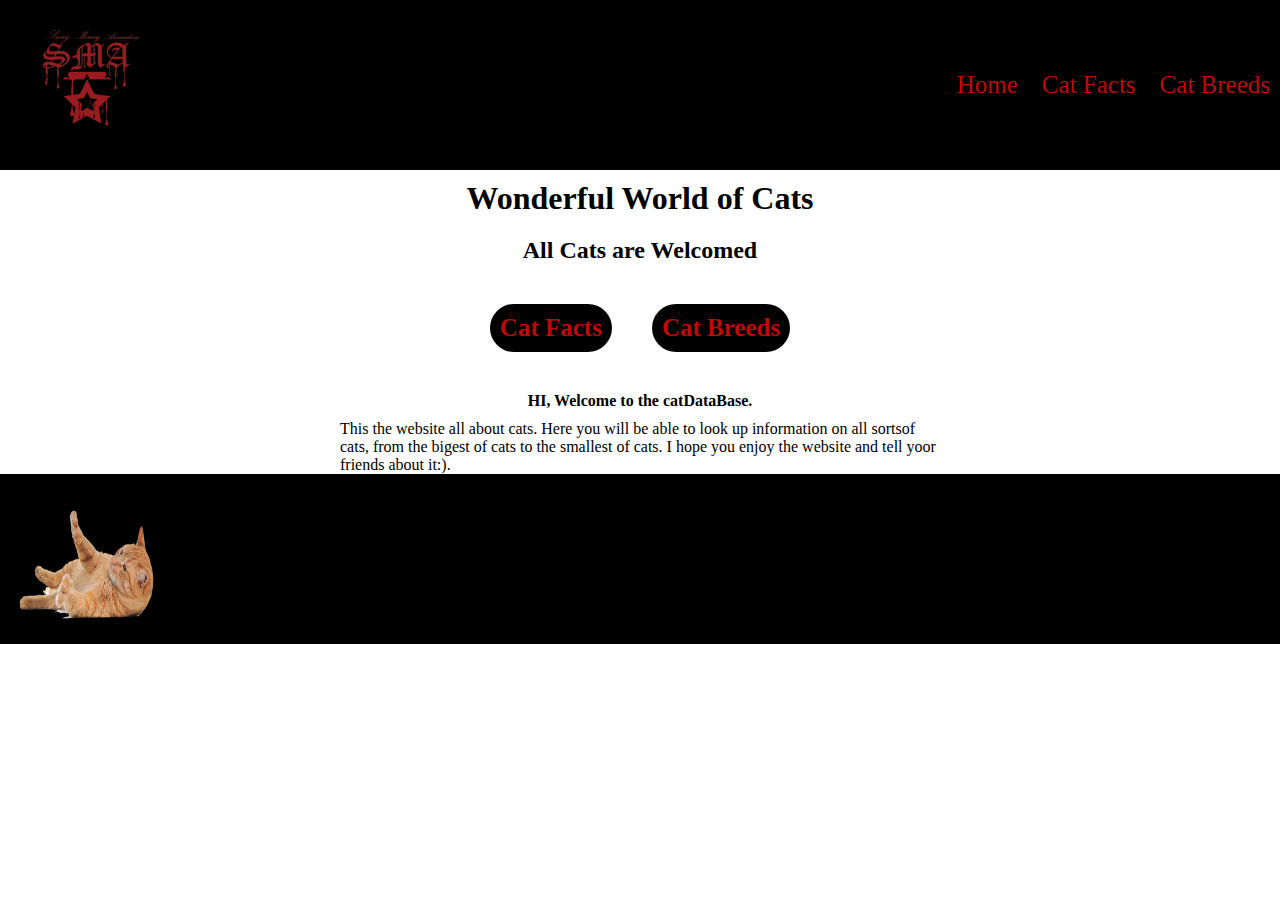
==== index.html @ 3e6dca98 "p0 commit" ====
<!--
    Author: Samir Kalouf
    Last Update: 05/02/2022
    Description: My website that is a cat database.
-->

<DOCTYPE html>
    <html lang="en">

    <head>
        <title>Cat Database</title>
        <meta name="description" content="Cat Database">
        <meta charset="utf-8">
        <meta name="viewport" content="width=device-width, initial-scale=1.0">
        <meta name="viewport" content="height=device-height, initial-scale=1.0">
        <link rel="stylesheet" type="text/css" href="assets/stylesheets/stylesheet.css">
        <script src="Assets/scripts/index.js" defer></script>
    </head>

    <body>
        <header>
            <img class="logoImg" src="assets/img/SMALogo.png">
            <nav>
                <a class="navItem" href="index.html">Home</a>
                <a class="navItem" href="catFacts.html">Cat Facts</a>
                <a class="navItem" href="catBreeds.html">Cat Breeds</a>
            </nav>
        </header>
        <div id="container">

            <h1>Wonderful World of Cats</h1>
            <h2>All Cats are Welcomed</h2>
            <div>
                <h3>
                    <a class="catTag" href="catFacts.html">Cat Facts</a>
                    <a class="catTag" href="catBreeds.html">Cat Breeds</a>
                </h3>
            </div>
            <h4>HI, Welcome to the catDataBase.</h4>
            <p>
                This the website all about cats.
                Here you will be able to look up information on all sortsof cats, from the bigest of cats to the
                smallest of cats.
                I hope you enjoy the website and tell yoor friends about it:).
            </p>

        </div>
        <footer>
            <img class="logoImg" src="assets/img/DomesticCat.png">
        </footer>
    </body>

    </html>
---- assets/stylesheets/stylesheet.css ----
/*
    Author: Samir Kalouf
    Last Update: 05/02/2022
    Description: My styleshhet for the catDatabse.
*/



* {
    box-sizing: border-box;
    margin: 0;
    padding: 0;
    text-decoration: none;
    list-style: none;
    font-family: ;
    scroll-behavior: smooth;
}

header {
    display: flex;
    flex-direction: row;
    justify-content: space-between;
    align-items: center;
    background-color: black;
}

footer {
    display: flex;
    flex-direction: row;
    justify-content: space-between;
    align-items: center;
    background-color: black;
}

.logoImg {
    height: 150px;
    width: 150px;
    border-radius: 30px;
    margin: 10px;
}

.navItem {
    color: hsl(0, 90%, 39%);
    background-color: black;
    padding: 10px;
    font-size: 25px;
}

h1,
h2,
h3,
h4 {
    display: flex;
    flex-direction: row;
    justify-content: space-between;
    align-items: center;
    margin: 10px;
    word-break: normal;
}

#container {
    width: 600px;
    margin: auto auto;
    display: flex;
    justify-content: center;
    align-items: center;
    flex-direction: column;
    user-select: none
}

.catTag {
    color: hsl(0, 90%, 39%);
    background-color: black;
    padding: 10px;
    font-size: 25px;
    margin: 20px;
    border-radius: 30px;
}

#catFactBtn {
    color: hsl(0, 90%, 39%);
    background-color: black;
    padding: 10px;
    font-size: 25px;
    margin: 20px;
    border-radius: 30px;
}
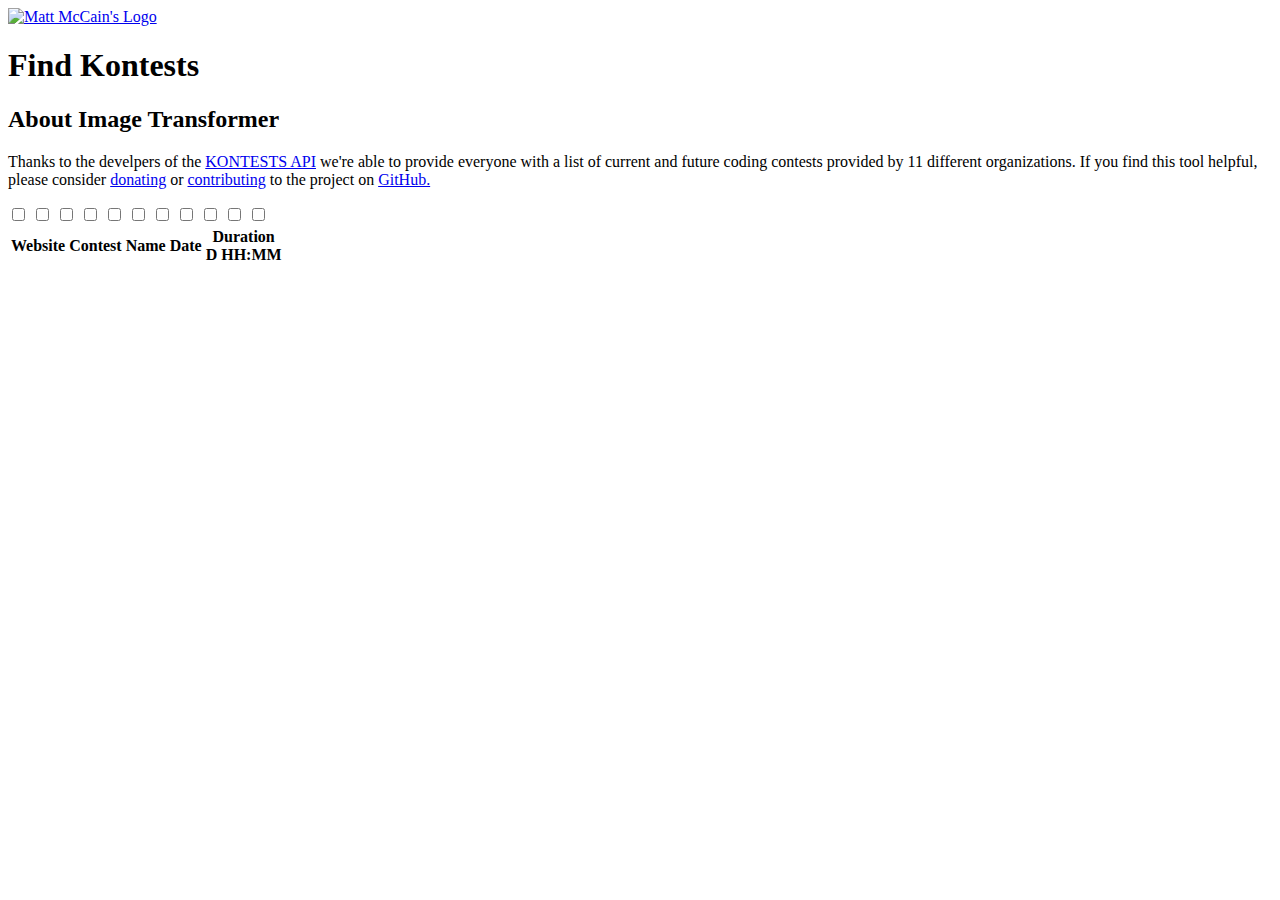
==== commit 30b6128b: "started adding user form" ====
--- a/index.html
+++ b/index.html
@@ -1,53 +1,58 @@
-<!--
-    Author: Samir Kalouf
-    Last Update: 05/02/2022
-    Description: My website that is a cat database.
--->
+<!-- 
+    author: Matt McCain
+    updated: 5/2/22
+    description: p0 HTML
+ -->
 
-<DOCTYPE html>
-    <html lang="en">
+<!DOCTYPE html>
+<html lang="en">
+<head>
+    <meta charset="UTF-8">
+    <meta http-equiv="X-UA-Compatible" content="IE=edge">
+    <meta name="viewport" content="width=device-width, initial-scale=1.0">
+    <title>Matt McCain</title>
+    <meta name="description" content="Find Kontests">
+    <link rel="stylesheet" href="css/style.css">
+    <script src="scripts/index.js"></script>
+</head>
+<body>
+    <header>
+        <picture source="img/Matt_Logo.png"><a href="index.html"><img id="logo" src="img/Matt_Logo.png" alt="Matt McCain's Logo"></a></picture>
+        <h1>Find Kontests</h1>
+    </header>
+    <h2>About Image Transformer</h1>
+    <p id="description">Thanks to the develpers of the <a href="https://kontests.net/about" target="_blank">KONTESTS API</a>
+    we're able to provide everyone with a list of current and future coding contests provided
+    by 11 different organizations. If you find this tool helpful, please consider
+    <a href="https://www.paypal.com/paypalme/KONTESTS">donating</a>
+    or <a href="https://github.com/AliOsm/kontests">contributing</a>
+    to the project on <a href="http://github.com">GitHub.</a></p>
+    <form action="callGetKontests()">
+        <input type="checkbox">
+        <input type="checkbox">
+        <input type="checkbox">
+        <input type="checkbox">
+        <input type="checkbox">
+        <input type="checkbox">
+        <input type="checkbox">
+        <input type="checkbox">
+        <input type="checkbox">
+        <input type="checkbox">
+        <input type="checkbox">
+    </form>
+    <div id="results">
+        <table id="resultsTable">
+            <thead>
+                <th>Website</th>
+                <th>Contest Name</th>
+                <th>Date</th>
+                <th>Duration <br>D HH:MM </th>
+            </thead>
+            <tbody>
 
-    <head>
-        <title>Cat Database</title>
-        <meta name="description" content="Cat Database">
-        <meta charset="utf-8">
-        <meta name="viewport" content="width=device-width, initial-scale=1.0">
-        <meta name="viewport" content="height=device-height, initial-scale=1.0">
-        <link rel="stylesheet" type="text/css" href="assets/stylesheets/stylesheet.css">
-        <script src="Assets/scripts/index.js" defer></script>
-    </head>
-
-    <body>
-        <header>
-            <img class="logoImg" src="assets/img/SMALogo.png">
-            <nav>
-                <a class="navItem" href="index.html">Home</a>
-                <a class="navItem" href="catFacts.html">Cat Facts</a>
-                <a class="navItem" href="catBreeds.html">Cat Breeds</a>
-            </nav>
-        </header>
-        <div id="container">
-
-            <h1>Wonderful World of Cats</h1>
-            <h2>All Cats are Welcomed</h2>
-            <div>
-                <h3>
-                    <a class="catTag" href="catFacts.html">Cat Facts</a>
-                    <a class="catTag" href="catBreeds.html">Cat Breeds</a>
-                </h3>
-            </div>
-            <h4>HI, Welcome to the catDataBase.</h4>
-            <p>
-                This the website all about cats.
-                Here you will be able to look up information on all sortsof cats, from the bigest of cats to the
-                smallest of cats.
-                I hope you enjoy the website and tell yoor friends about it:).
-            </p>
-
-        </div>
-        <footer>
-            <img class="logoImg" src="assets/img/DomesticCat.png">
-        </footer>
-    </body>
-
-    </html>+            </tbody>
+        </table>
+    </div>
+    <footer></footer>
+</body>
+</html>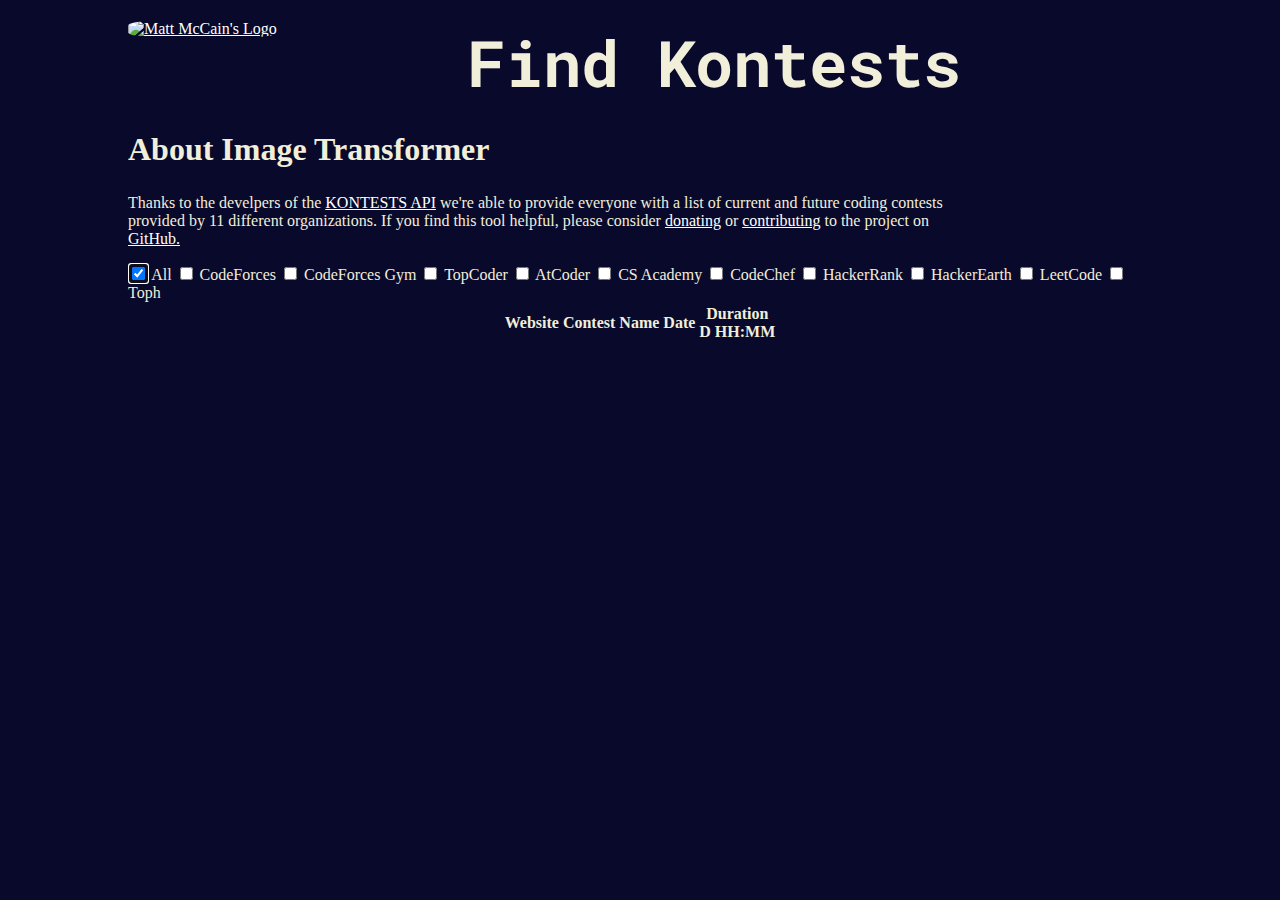
==== commit fbddcb4e: "added form with checkboxes" ====
--- a/index.html
+++ b/index.html
@@ -28,17 +28,28 @@
     or <a href="https://github.com/AliOsm/kontests">contributing</a>
     to the project on <a href="http://github.com">GitHub.</a></p>
     <form action="callGetKontests()">
-        <input type="checkbox">
-        <input type="checkbox">
-        <input type="checkbox">
-        <input type="checkbox">
-        <input type="checkbox">
-        <input type="checkbox">
-        <input type="checkbox">
-        <input type="checkbox">
-        <input type="checkbox">
-        <input type="checkbox">
-        <input type="checkbox">
+        <input type="checkbox" id="check1" name="check1" value="all" autofocus checked>
+        <label for="check1">All</label>
+        <input type="checkbox" id="check2" name="check2" value="CodeForces">
+        <label for="check2">CodeForces</label>
+        <input type="checkbox" id="check3" name="check3" value="CodeForces_Gym">
+        <label for="check3">CodeForces Gym</label>
+        <input type="checkbox" id="check4" name="check4" value="TopCoder">
+        <label for="check4">TopCoder</label>
+        <input type="checkbox" id="check5" name="check5" value="AtCoder">
+        <label for="check5">AtCoder</label>
+        <input type="checkbox" id="check6" name="check6" value="CS_Academy">
+        <label for="check6">CS Academy</label>
+        <input type="checkbox" id="check7" name="check7" value="CodeChef">
+        <label for="check7">CodeChef</label>
+        <input type="checkbox" id="check8" name="check8" value="HackerRank">
+        <label for="check8">HackerRank</label>
+        <input type="checkbox" id="check9" name="check9" value="HackerEarth">
+        <label for="check9">HackerEarth</label>
+        <input type="checkbox" id="check10" name="check10" value="LeetCode">
+        <label for="check10">LeetCode</label>
+        <input type="checkbox" id="check11" name="check11" value="Toph">
+        <label for="check11">Toph</label>
     </form>
     <div id="results">
         <table id="resultsTable">
--- a/css/style.css
+++ b/css/style.css
@@ -0,0 +1,67 @@
+/*
+    author: Matt McCain
+    updated: 5/2/22
+    description: p0 CSS
+*/
+
+@import url('https://fonts.googleapis.com/css2?family=Roboto+Mono&display=swap');
+
+:root {
+    --mainDarkColor: hsl(238, 68%, 10%);
+    --mainLightColor: hsl(52, 46%, 90%);
+}
+
+body {
+    background-color: var(--mainDarkColor);
+    color: var(--mainLightColor);
+    width: 80%;
+    margin: auto;
+}
+
+a, a:link, a:visited {
+    color: white;
+}
+
+a:hover {
+    color: red;
+}
+
+a:active {
+    color:yellowgreen;
+}
+
+header {
+    display: flex;
+    flex-direction: row;
+    margin-top: 20px;
+}
+
+h1 {
+    font-size: 4em;
+    font-family:'Roboto Mono', Courier, monospace;
+    display: flex;
+    justify-content: center;
+    margin: auto;
+}
+
+h2 {
+    font-size: 2em;
+}
+
+table {
+    text-align: center;
+}
+
+#logo {
+    height: 10em;
+    border-radius: 30%;
+}
+
+p {
+    margin-right: 20%;
+}
+
+#results {
+    display: flex;
+    justify-content: center;
+}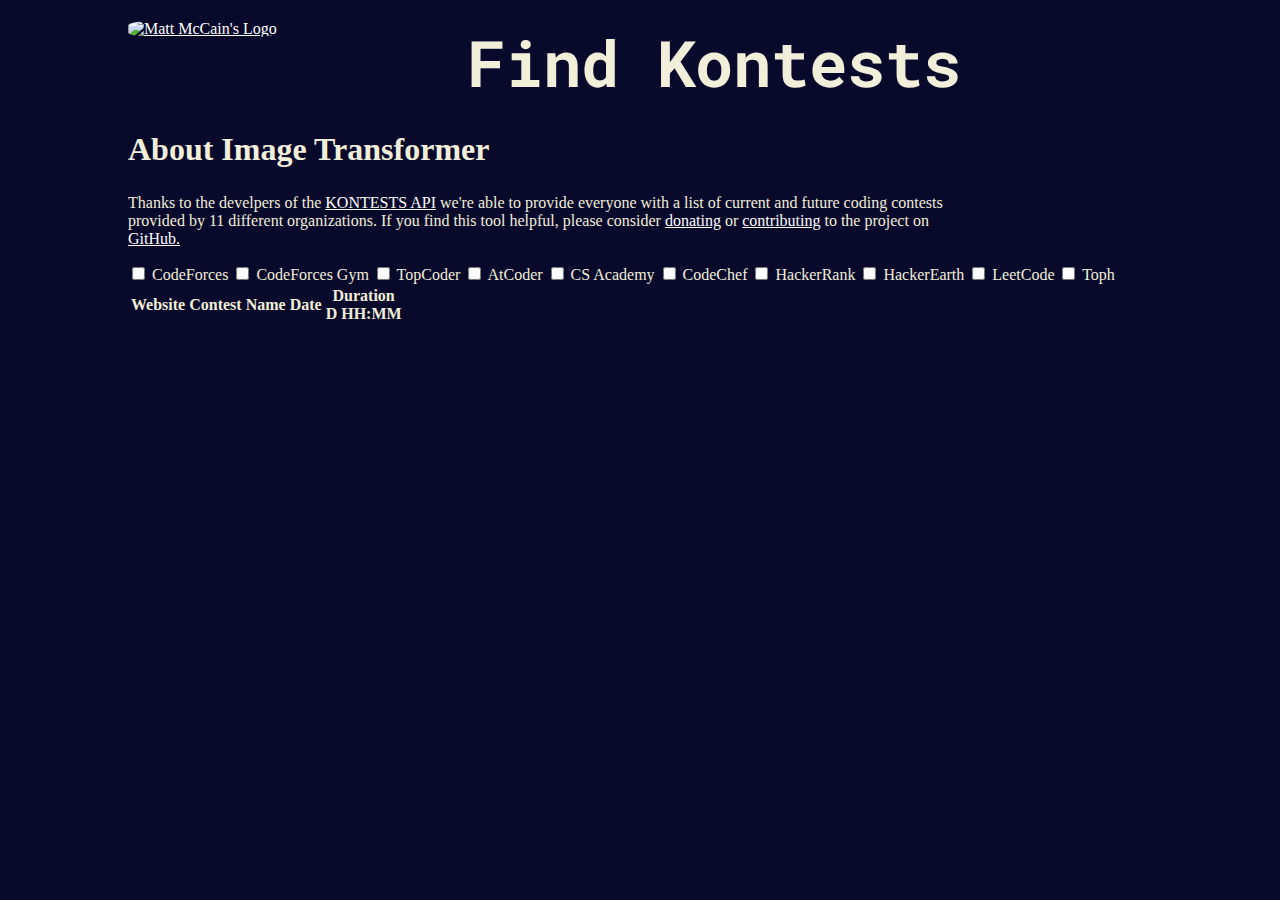
==== commit 5cb0c6d6: "made contents of the contests table dynamic" ====
--- a/index.html
+++ b/index.html
@@ -13,7 +13,7 @@
     <title>Matt McCain</title>
     <meta name="description" content="Find Kontests">
     <link rel="stylesheet" href="css/style.css">
-    <script src="scripts/index.js"></script>
+    <script src="scripts/index.js" defer></script>
 </head>
 <body>
     <header>
@@ -27,43 +27,39 @@
     <a href="https://www.paypal.com/paypalme/KONTESTS">donating</a>
     or <a href="https://github.com/AliOsm/kontests">contributing</a>
     to the project on <a href="http://github.com">GitHub.</a></p>
-    <form action="callGetKontests()">
-        <input type="checkbox" id="check1" name="check1" value="all" autofocus checked>
-        <label for="check1">All</label>
-        <input type="checkbox" id="check2" name="check2" value="CodeForces">
-        <label for="check2">CodeForces</label>
-        <input type="checkbox" id="check3" name="check3" value="CodeForces_Gym">
-        <label for="check3">CodeForces Gym</label>
-        <input type="checkbox" id="check4" name="check4" value="TopCoder">
-        <label for="check4">TopCoder</label>
-        <input type="checkbox" id="check5" name="check5" value="AtCoder">
-        <label for="check5">AtCoder</label>
-        <input type="checkbox" id="check6" name="check6" value="CS_Academy">
-        <label for="check6">CS Academy</label>
-        <input type="checkbox" id="check7" name="check7" value="CodeChef">
-        <label for="check7">CodeChef</label>
-        <input type="checkbox" id="check8" name="check8" value="HackerRank">
-        <label for="check8">HackerRank</label>
-        <input type="checkbox" id="check9" name="check9" value="HackerEarth">
-        <label for="check9">HackerEarth</label>
-        <input type="checkbox" id="check10" name="check10" value="LeetCode">
-        <label for="check10">LeetCode</label>
-        <input type="checkbox" id="check11" name="check11" value="Toph">
-        <label for="check11">Toph</label>
+    <form id="form">
+        <input type="checkbox" id="check1" class="checkBoxes" name="check1" value="CodeForces">
+        <label for="check1">CodeForces</label>
+        <input type="checkbox" id="check2" class="checkBoxes" name="check2" value="CodeForces_Gym">
+        <label for="check2">CodeForces Gym</label>
+        <input type="checkbox" id="check3" class="checkBoxes" name="check3" value="TopCoder">
+        <label for="check3">TopCoder</label>
+        <input type="checkbox" id="check4" class="checkBoxes" name="check4" value="AtCoder">
+        <label for="check4">AtCoder</label>
+        <input type="checkbox" id="check5" class="checkBoxes" name="check5" value="CS_Academy">
+        <label for="check5">CS Academy</label>
+        <input type="checkbox" id="check6" class="checkBoxes" name="check6" value="CodeChef">
+        <label for="check6">CodeChef</label>
+        <input type="checkbox" id="check7" class="checkBoxes" name="check7" value="HackerRank">
+        <label for="check7">HackerRank</label>
+        <input type="checkbox" id="check8" class="checkBoxes" name="check8" value="HackerEarth">
+        <label for="check8">HackerEarth</label>
+        <input type="checkbox" id="check9" class="checkBoxes" name="check9" value="LeetCode">
+        <label for="check9">LeetCode</label>
+        <input type="checkbox" id="check10" class="checkBoxes" name="check10" value="Toph">
+        <label for="check10">Toph</label>
     </form>
-    <div id="results">
-        <table id="resultsTable">
-            <thead>
-                <th>Website</th>
-                <th>Contest Name</th>
-                <th>Date</th>
-                <th>Duration <br>D HH:MM </th>
-            </thead>
-            <tbody>
+    <table id="resultsTable">
+        <thead>
+            <th>Website</th>
+            <th>Contest Name</th>
+            <th>Date</th>
+            <th>Duration <br>D HH:MM </th>
+        </thead>
+        <tbody id="resultsBody">
 
-            </tbody>
-        </table>
-    </div>
+        </tbody>
+    </table>
     <footer></footer>
 </body>
 </html>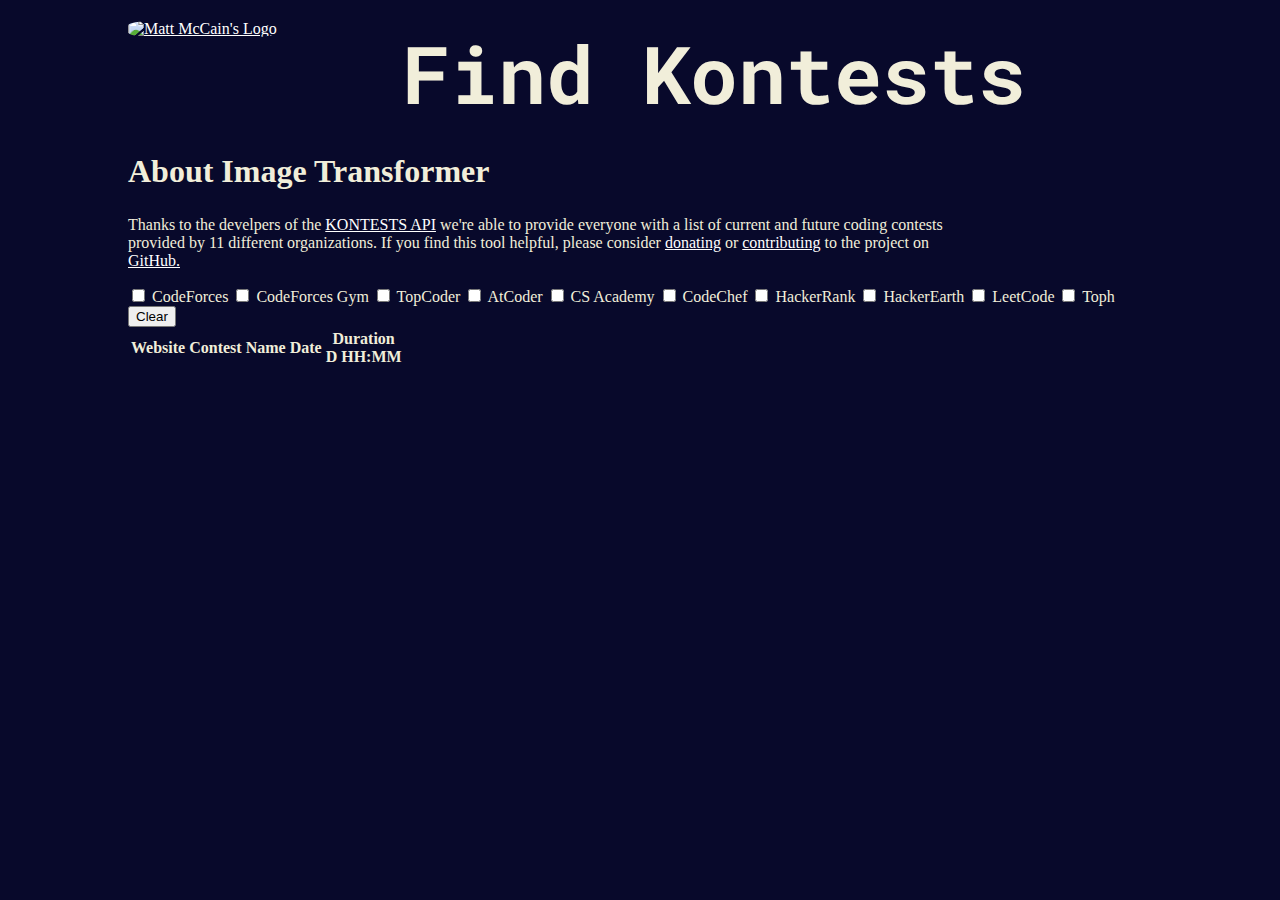
==== commit 9275b58d: "added responsive mediaquery" ====
--- a/index.html
+++ b/index.html
@@ -49,6 +49,8 @@
         <input type="checkbox" id="check10" class="checkBoxes" name="check10" value="Toph">
         <label for="check10">Toph</label>
     </form>
+    <button id="clear" form="form">Clear</button>
+
     <table id="resultsTable">
         <thead>
             <th>Website</th>
--- a/css/style.css
+++ b/css/style.css
@@ -37,7 +37,7 @@
 }
 
 h1 {
-    font-size: 4em;
+    font-size: 8vw;
     font-family:'Roboto Mono', Courier, monospace;
     display: flex;
     justify-content: center;
@@ -53,7 +53,7 @@
 }
 
 #logo {
-    height: 10em;
+    height: 15vw;
     border-radius: 30%;
 }
 
@@ -64,4 +64,14 @@
 #results {
     display: flex;
     justify-content: center;
+}
+
+@media (min-width: 1280px) {
+    #logo {
+        height: 10em;
+    }
+
+    h1 {
+        font-size: 5em;
+    }
 }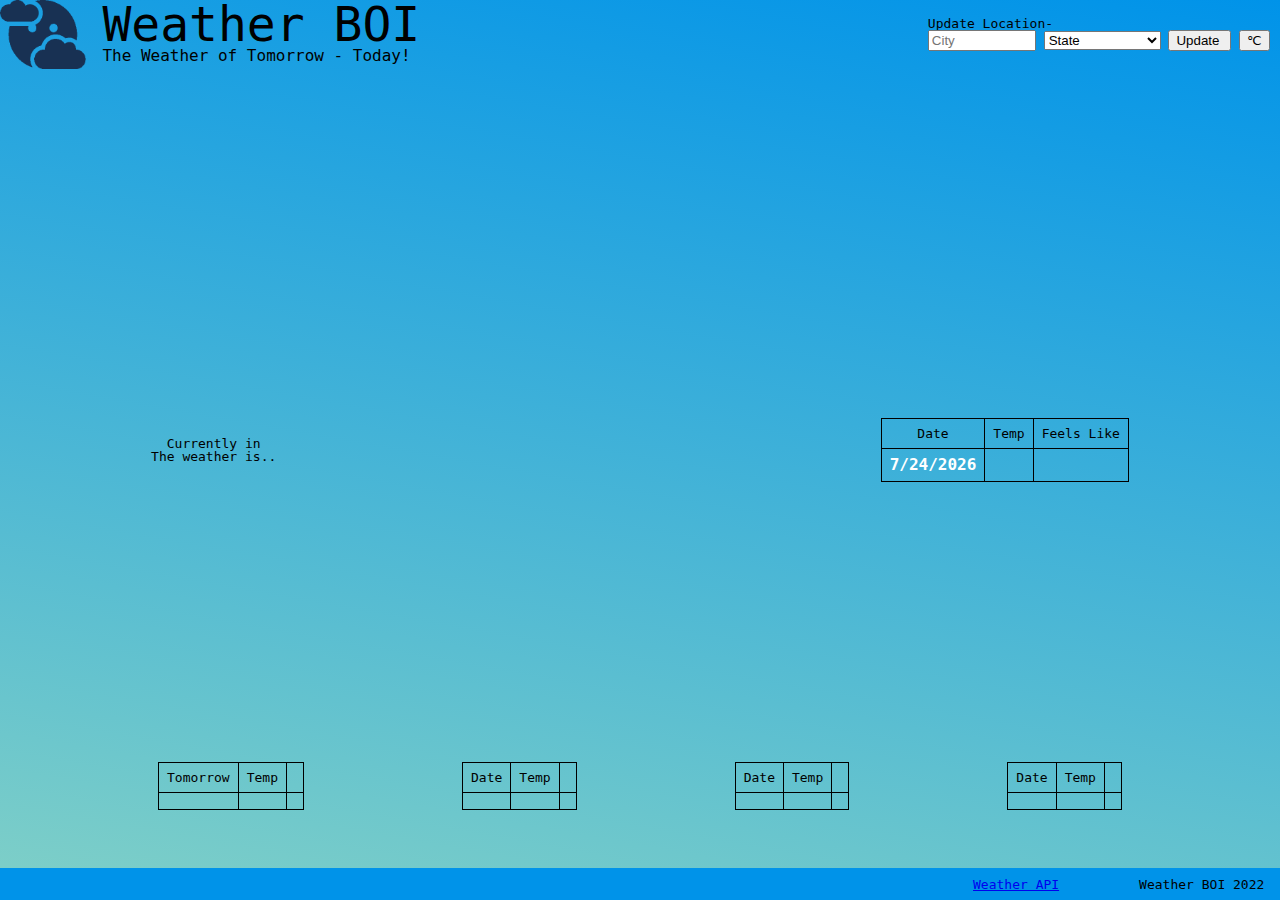
==== commit b07b8c1a: "can convert back to fah from cel" ====
--- a/index.html
+++ b/index.html
@@ -1,67 +1,255 @@
-<!-- 
-    author: Matt McCain
-    updated: 5/2/22
-    description: p0 HTML
- -->
+<!--
+    Author: Trenton Teasdale
+    Created: 4/27/22
+    Last Modified: 5/2/22
+    This an a weather API able to show todays weather
+-->
 
 <!DOCTYPE html>
 <html lang="en">
 <head>
     <meta charset="UTF-8">
     <meta http-equiv="X-UA-Compatible" content="IE=edge">
+    <meta name="description" content="Weather BOI - a dynamic weather API Project">
     <meta name="viewport" content="width=device-width, initial-scale=1.0">
-    <title>Matt McCain</title>
-    <meta name="description" content="Find Kontests">
-    <link rel="stylesheet" href="css/style.css">
-    <script src="scripts/index.js" defer></script>
+    <link rel="icon" href="./assets/images/icon.png">
+    <link rel="stylesheet" href="./assets/style.css">
+    <script src="./assets/scripts/script.js" defer></script>
+    <title>Weather BOI</title>
 </head>
 <body>
-    <header>
-        <picture source="img/Matt_Logo.png"><a href="index.html"><img id="logo" src="img/Matt_Logo.png" alt="Matt McCain's Logo"></a></picture>
-        <h1>Find Kontests</h1>
+    <!--Being Header with title -->
+    <header>     
+        <div class="left">
+            <img src="./assets/images/BOI.png">
+            <div>
+                <h1>Weather BOI</h1>
+                <h2>The Weather of Tomorrow - Today!</h2> 
+            </div>
+        </div>
+        <!-- Start of location inputs to update location -->
+        <div class="location">
+            <h3>Update Location-</h3>
+            <input type="text" name="location" id="city" placeholder="City">
+            <select name="state" id="state">
+                <option value="State" disabled selected>State</option>
+                <option value="Alabama">Alabama</option>
+                <option value="Alaska">Alaska</option>
+                <option value="Arizona">Arizona</option>
+                <option value="Arkansas">Arkansas</option>
+                <option value="California">California</option>
+                <option value="Colorado">Colorado</option>
+                <option value="Connecticut">Connecticut</option>
+                <option value="Delaware">Delaware</option>
+                <option value="Florida">Florida</option>
+                <option value="Georgia">Georgia</option>
+                <option value="Hawaii">Hawaii</option>
+                <option value="Idaho">Idaho</option>
+                <option value="Illinois">Illinois</option>
+                <option value="Indiana">Indiana</option>
+                <option value="Iowa">Iowa</option>
+                <option value="Kansas">Kansas</option>
+                <option value="Kentucky">Kentucky</option>
+                <option value="Louisiana">Louisiana</option>
+                <option value="Maine">Maine</option>
+                <option value="Maryland">Maryland</option>
+                <option value="Massachusetts">Massachusetts</option>
+                <option value="Michigan">Michigan</option>
+                <option value="Minnesota">Minnesota</option>
+                <option value="Mississippi">Mississippi</option>
+                <option value="Missouri">Missouri</option>
+                <option value="Montana">Montana</option>
+                <option value="Nebraska">Nebraska</option>
+                <option value="New Hampshire">New Hampshire</option>
+                <option value="New Jersey">New Jersey</option>
+                <option value="New Mexico">New Mexico</option>
+                <option value="New York">New York</option>
+                <option value="North Carolina">North Carolina</option>
+                <option value="North Dakota">North Dakota</option>
+                <option value="Ohio">Ohio</option>
+                <option value="Oklahoma">Oklahoma</option>
+                <option value="Oregon">Oregon</option>
+                <option value="Pennsylvania">Pennsylvania</option>
+                <option value="Rhode Island">Rhode Island</option>
+                <option value="South Carolina">South Carolina</option>
+                <option value="South Dakota">South Dakota</option>
+                <option value="Tennessee">Tennessee</option>
+                <option value="Texas">Texas</option>
+                <option value="Utah">Utah</option>
+                <option value="Vermont">Vermont</option>
+                <option value="Virginia">Virginia</option>
+                <option value="Washington">Washington</option>
+                <option value="West Virginia">West Virginia</option>
+                <option value="Wisconsin">Alaska</option>
+                <option value="Wyoming">Wyoming</option>
+            </select>
+            <button id="locationButton">Update&nbsp;</button>
+            <button id="cel">&#x2103;</button>
+        </div>
     </header>
-    <h2>About Image Transformer</h1>
-    <p id="description">Thanks to the develpers of the <a href="https://kontests.net/about" target="_blank">KONTESTS API</a>
-    we're able to provide everyone with a list of current and future coding contests provided
-    by 11 different organizations. If you find this tool helpful, please consider
-    <a href="https://www.paypal.com/paypalme/KONTESTS">donating</a>
-    or <a href="https://github.com/AliOsm/kontests">contributing</a>
-    to the project on <a href="http://github.com">GitHub.</a></p>
-    <form id="form">
-        <input type="checkbox" id="check1" class="checkBoxes" name="check1" value="CodeForces">
-        <label for="check1">CodeForces</label>
-        <input type="checkbox" id="check2" class="checkBoxes" name="check2" value="CodeForces_Gym">
-        <label for="check2">CodeForces Gym</label>
-        <input type="checkbox" id="check3" class="checkBoxes" name="check3" value="TopCoder">
-        <label for="check3">TopCoder</label>
-        <input type="checkbox" id="check4" class="checkBoxes" name="check4" value="AtCoder">
-        <label for="check4">AtCoder</label>
-        <input type="checkbox" id="check5" class="checkBoxes" name="check5" value="CS_Academy">
-        <label for="check5">CS Academy</label>
-        <input type="checkbox" id="check6" class="checkBoxes" name="check6" value="CodeChef">
-        <label for="check6">CodeChef</label>
-        <input type="checkbox" id="check7" class="checkBoxes" name="check7" value="HackerRank">
-        <label for="check7">HackerRank</label>
-        <input type="checkbox" id="check8" class="checkBoxes" name="check8" value="HackerEarth">
-        <label for="check8">HackerEarth</label>
-        <input type="checkbox" id="check9" class="checkBoxes" name="check9" value="LeetCode">
-        <label for="check9">LeetCode</label>
-        <input type="checkbox" id="check10" class="checkBoxes" name="check10" value="Toph">
-        <label for="check10">Toph</label>
-    </form>
-    <button id="clear" form="form">Clear</button>
+    <!--Start of main conatiner-->
+    <div class="container">
+        <div class="daily">
+            <div>
+                <h3>Currently in </h3>
+                <h3 class="currentInfo" id="currentCity">
+                    <!--Enter City-->
+                </h3>
+                        
+                    <h3>The weather is..</h3>
+                <div class="currentInfo" id="current">
+                    
+                
+                </div>
+            </div>
+            <div  id="weather">
+            </div>
+            <div class="dayInfo">
+                <table>
+                    <thead>
+                        <th>
+                            Date
+                        </th>
+                        <th>
+                            Temp
+                        </th>
+                        <th>
+                            Feels Like
+                        </th>
+                    </thead>
+                    <tbody>
+                        <tr>
+                            <td class="currentInfo" id="date">
+                                <!--Date will insert here-->
+                            </td>
+                            <td class="currentInfo" id="temp">
+                                <!-- Temp will insert here -->
+                            </td>
+                            <td class="currentInfo" id="feel">
+                                <!-- Feels like temp will insert here -->
+                            </td>
+                        </tr>
+                    </tbody>
+                </table>
+            </div>
+        </div>
+        <div class="forecast">
+            <div class="day" id="day1">
+                <table>
+                    <thead>
+                        <th>
+                            Tomorrow
+                        </th>
+                        <th>
+                            Temp
+                        </th>
+                        <th id="weather1">
+                            <!-- Weather status will insert here -->
+                        </th>
+                    </thead>
+                    <tbody>
+                        <tr>
+                            <td class="currentInfo" id="date1">
+                                <!--Date will insert here-->
+                            </td>
+                            <td class="currentInfo" id="temp1">
+                                <!-- Temp will insert here -->
+                            </td>
+                            <td class="currentInfo" id="icon1">
+                                <!-- Feels like temp will insert here -->
+                            </td>
+                        </tr>
+                    </tbody>
+                </table>
+            </div>
+            <div class="day" id="day2">
+                <table>
+                    <thead>
+                        <th>
+                            Date
+                        </th>
+                        <th>
+                            Temp
+                        </th>
+                        <th id="weather2">
+                            <!-- Weather status will insert here -->
+                        </th>
+                    </thead>
+                    <tbody>
+                        <tr>
+                            <td class="currentInfo" id="date2">
+                                <!--Date will insert here-->
+                            </td>
+                            <td class="currentInfo" id="temp2">
+                                <!-- Temp will insert here -->
+                            </td>
+                            <td class="currentInfo" id="icon2">
+                                <!-- Feels like temp will insert here -->
+                            </td>
+                        </tr>
+                    </tbody>
+                </table>
+            </div>
+            <div class="day" id="day3">
+                <table>
+                    <thead>
+                        <th>
+                            Date
+                        </th>
+                        <th>
+                            Temp
+                        </th>
+                        <th id="weather3">
+                            <!-- Weather status will insert here -->
+                        </th>
+                    </thead>
+                    <tbody>
+                        <tr>
+                            <td class="currentInfo" id="date3">
+                                <!--Date will insert here-->
+                            </td>
+                            <td class="currentInfo" id="temp3">
+                                <!-- Temp will insert here -->
+                            </td>
+                            <td class="currentInfo" id="icon3">
+                                <!-- Feels like temp will insert here -->
+                            </td>
+                        </tr>
+                    </tbody>
+                </table>
+            </div>
+            <div class="day" id="day4">
+                <table>
+                    <thead>
+                        <th>
+                            Date
+                        </th>
+                        <th>
+                            Temp
+                        </th>
+                        <th id="weather4">
+                            <!-- Weather status will insert here -->
+                        </th>
+                    </thead>
+                    <tbody>
+                        <tr>
+                            <td class="currentInfo" id="date4">
+                                <!--Date will insert here-->
+                            </td>
+                            <td class="currentInfo" id="temp4">
+                                <!-- Temp will insert here -->
+                            </td>
+                            <td class="currentInfo" id="icon4">
+                                <!-- Feels like temp will insert here -->
+                            </td>
+                        </tr>
+                    </tbody>
+                </table>
+            </div>
 
-    <table id="resultsTable">
-        <thead>
-            <th>Website</th>
-            <th>Contest Name</th>
-            <th>Date</th>
-            <th>Duration <br>D HH:MM </th>
-        </thead>
-        <tbody id="resultsBody">
-
-        </tbody>
-    </table>
-    <footer></footer>
+        </div>
+    </div>
+    <!--Begin of footer-->
+    <footer><a href="https://openweathermap.org/api">Weather API</a> Weather BOI 2022&nbsp;&nbsp;</footer>
 </body>
 </html>--- a/assets/style.css
+++ b/assets/style.css
@@ -0,0 +1,139 @@
+/* http://meyerweb.com/eric/tools/css/reset/ 
+   v2.0 | 20110126
+   License: none (public domain)
+*/
+
+html, body, div, span, applet, object, iframe,
+h1, h2, h3, h4, h5, h6, p, blockquote, pre,
+a, abbr, acronym, address, big, cite, code,
+del, dfn, em, img, ins, kbd, q, s, samp,
+small, strike, strong, sub, sup, tt, var,
+b, u, i, center,
+dl, dt, dd, ol, ul, li,
+fieldset, form, label, legend,
+table, caption, tbody, tfoot, thead, tr, th, td,
+article, aside, canvas, details, embed, 
+figure, figcaption, footer, header, hgroup, 
+menu, nav, output, ruby, section, summary,
+time, mark, audio, video {
+	margin: 0;
+	padding: 0;
+	border: 0;
+	font-size: 100%;
+	font: inherit;
+	vertical-align: baseline;
+}
+/* HTML5 display-role reset for older browsers */
+article, aside, details, figcaption, figure, 
+footer, header, hgroup, menu, nav, section {
+	display: block;
+}
+body {
+	line-height: 1;
+    background-color: #0093E9;
+    background-image: linear-gradient(190deg, #0093E9 0%, #80D0C7 100%);
+    height:100vh;
+    font-family: monospace;
+    overflow: hidden;
+}
+ol, ul {
+	list-style: none;
+}
+blockquote, q {
+	quotes: none;
+}
+blockquote:before, blockquote:after,
+q:before, q:after {
+	content: '';
+	content: none;
+}
+table {
+	border-collapse: collapse;
+	border-spacing: 10%;
+}
+header {
+    display: flex;
+    align-items: center;
+    position: absolute;
+    width: 100%;
+    justify-content: space-between;
+}
+header img {
+    width: 15%;
+    height: 15%;
+    padding-right:1rem;
+}
+.left {
+    display: flex;
+}
+h1 {
+    font-size: 3rem;
+}
+h2 {
+    font-size: 1rem;
+}
+.location {
+    transform: translateX(-10px);
+}
+.container{
+    display: flex;
+    align-items: center;
+    text-align: center;
+    justify-content: center;
+    min-height: 100vh;
+    flex-direction: column;
+}
+.daily{
+    display: flex;
+    align-items: center;
+    justify-content: space-around;
+    width: 100%;
+}
+.forecast {
+    display: flex;
+    justify-content: space-evenly;
+    position: absolute;
+    bottom: 10%;
+    width: 100%;
+}
+.currentInfo {
+    color: white;
+    font-weight: 900;
+    font-size: 1.5rem;
+    vertical-align: middle;
+}
+th, td {
+    padding: .5rem;
+    border: 1px solid black;
+}
+#date, #temp, #feel {
+    font-size: 1rem;
+}
+input{
+    width: 100px;
+}
+footer{
+    position: absolute;
+    bottom: 0;
+    width: 100%;
+    background-color: #0093E9;
+    height: 2rem;
+    display: flex;
+    justify-content: flex-end;
+    align-items: center;
+}
+footer a {
+    padding-right: 5rem;
+}
+
+@media only screen and (max-width: 600px) {
+    header img {
+        width: 20%;
+    }
+    h1 {
+        font-size: 2rem;
+    }
+    .daily {
+      flex-direction: column;
+    }
+  }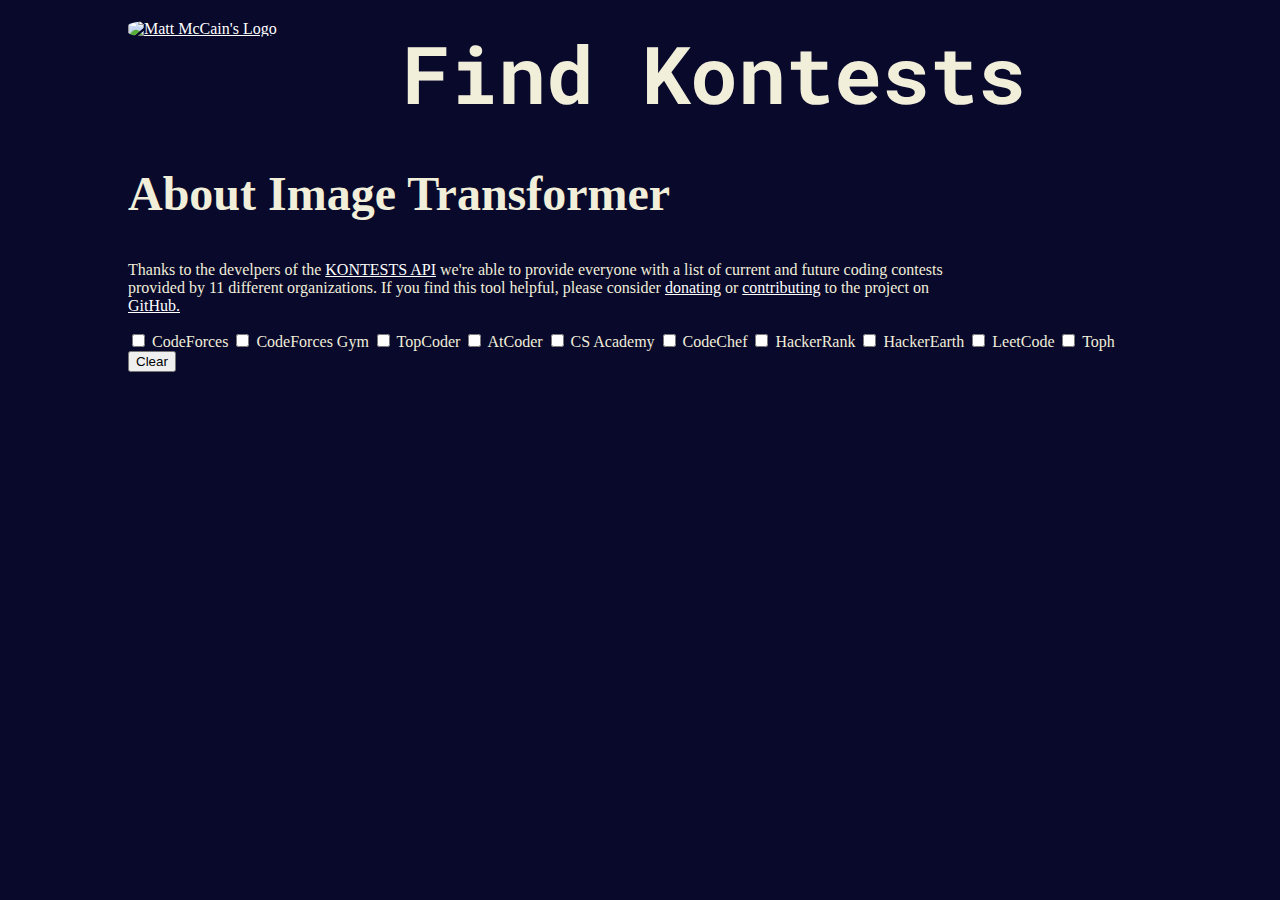
==== commit 906760ca: "table header displays with data" ====
--- a/index.html
+++ b/index.html
@@ -1,255 +1,87 @@
-<!--
-    Author: Trenton Teasdale
-    Created: 4/27/22
-    Last Modified: 5/2/22
-    This an a weather API able to show todays weather
--->
+<!-- 
+    author: Matt McCain
+    updated: 5/2/22
+    description: p0 HTML
+ -->
 
-<!DOCTYPE html>
-<html lang="en">
-<head>
-    <meta charset="UTF-8">
-    <meta http-equiv="X-UA-Compatible" content="IE=edge">
-    <meta name="description" content="Weather BOI - a dynamic weather API Project">
-    <meta name="viewport" content="width=device-width, initial-scale=1.0">
-    <link rel="icon" href="./assets/images/icon.png">
-    <link rel="stylesheet" href="./assets/style.css">
-    <script src="./assets/scripts/script.js" defer></script>
-    <title>Weather BOI</title>
-</head>
-<body>
-    <!--Being Header with title -->
-    <header>     
-        <div class="left">
-            <img src="./assets/images/BOI.png">
-            <div>
-                <h1>Weather BOI</h1>
-                <h2>The Weather of Tomorrow - Today!</h2> 
-            </div>
-        </div>
-        <!-- Start of location inputs to update location -->
-        <div class="location">
-            <h3>Update Location-</h3>
-            <input type="text" name="location" id="city" placeholder="City">
-            <select name="state" id="state">
-                <option value="State" disabled selected>State</option>
-                <option value="Alabama">Alabama</option>
-                <option value="Alaska">Alaska</option>
-                <option value="Arizona">Arizona</option>
-                <option value="Arkansas">Arkansas</option>
-                <option value="California">California</option>
-                <option value="Colorado">Colorado</option>
-                <option value="Connecticut">Connecticut</option>
-                <option value="Delaware">Delaware</option>
-                <option value="Florida">Florida</option>
-                <option value="Georgia">Georgia</option>
-                <option value="Hawaii">Hawaii</option>
-                <option value="Idaho">Idaho</option>
-                <option value="Illinois">Illinois</option>
-                <option value="Indiana">Indiana</option>
-                <option value="Iowa">Iowa</option>
-                <option value="Kansas">Kansas</option>
-                <option value="Kentucky">Kentucky</option>
-                <option value="Louisiana">Louisiana</option>
-                <option value="Maine">Maine</option>
-                <option value="Maryland">Maryland</option>
-                <option value="Massachusetts">Massachusetts</option>
-                <option value="Michigan">Michigan</option>
-                <option value="Minnesota">Minnesota</option>
-                <option value="Mississippi">Mississippi</option>
-                <option value="Missouri">Missouri</option>
-                <option value="Montana">Montana</option>
-                <option value="Nebraska">Nebraska</option>
-                <option value="New Hampshire">New Hampshire</option>
-                <option value="New Jersey">New Jersey</option>
-                <option value="New Mexico">New Mexico</option>
-                <option value="New York">New York</option>
-                <option value="North Carolina">North Carolina</option>
-                <option value="North Dakota">North Dakota</option>
-                <option value="Ohio">Ohio</option>
-                <option value="Oklahoma">Oklahoma</option>
-                <option value="Oregon">Oregon</option>
-                <option value="Pennsylvania">Pennsylvania</option>
-                <option value="Rhode Island">Rhode Island</option>
-                <option value="South Carolina">South Carolina</option>
-                <option value="South Dakota">South Dakota</option>
-                <option value="Tennessee">Tennessee</option>
-                <option value="Texas">Texas</option>
-                <option value="Utah">Utah</option>
-                <option value="Vermont">Vermont</option>
-                <option value="Virginia">Virginia</option>
-                <option value="Washington">Washington</option>
-                <option value="West Virginia">West Virginia</option>
-                <option value="Wisconsin">Alaska</option>
-                <option value="Wyoming">Wyoming</option>
-            </select>
-            <button id="locationButton">Update&nbsp;</button>
-            <button id="cel">&#x2103;</button>
-        </div>
-    </header>
-    <!--Start of main conatiner-->
-    <div class="container">
-        <div class="daily">
-            <div>
-                <h3>Currently in </h3>
-                <h3 class="currentInfo" id="currentCity">
-                    <!--Enter City-->
-                </h3>
-                        
-                    <h3>The weather is..</h3>
-                <div class="currentInfo" id="current">
-                    
-                
-                </div>
-            </div>
-            <div  id="weather">
-            </div>
-            <div class="dayInfo">
-                <table>
-                    <thead>
-                        <th>
-                            Date
-                        </th>
-                        <th>
-                            Temp
-                        </th>
-                        <th>
-                            Feels Like
-                        </th>
-                    </thead>
-                    <tbody>
-                        <tr>
-                            <td class="currentInfo" id="date">
-                                <!--Date will insert here-->
-                            </td>
-                            <td class="currentInfo" id="temp">
-                                <!-- Temp will insert here -->
-                            </td>
-                            <td class="currentInfo" id="feel">
-                                <!-- Feels like temp will insert here -->
-                            </td>
-                        </tr>
-                    </tbody>
-                </table>
-            </div>
-        </div>
-        <div class="forecast">
-            <div class="day" id="day1">
-                <table>
-                    <thead>
-                        <th>
-                            Tomorrow
-                        </th>
-                        <th>
-                            Temp
-                        </th>
-                        <th id="weather1">
-                            <!-- Weather status will insert here -->
-                        </th>
-                    </thead>
-                    <tbody>
-                        <tr>
-                            <td class="currentInfo" id="date1">
-                                <!--Date will insert here-->
-                            </td>
-                            <td class="currentInfo" id="temp1">
-                                <!-- Temp will insert here -->
-                            </td>
-                            <td class="currentInfo" id="icon1">
-                                <!-- Feels like temp will insert here -->
-                            </td>
-                        </tr>
-                    </tbody>
-                </table>
-            </div>
-            <div class="day" id="day2">
-                <table>
-                    <thead>
-                        <th>
-                            Date
-                        </th>
-                        <th>
-                            Temp
-                        </th>
-                        <th id="weather2">
-                            <!-- Weather status will insert here -->
-                        </th>
-                    </thead>
-                    <tbody>
-                        <tr>
-                            <td class="currentInfo" id="date2">
-                                <!--Date will insert here-->
-                            </td>
-                            <td class="currentInfo" id="temp2">
-                                <!-- Temp will insert here -->
-                            </td>
-                            <td class="currentInfo" id="icon2">
-                                <!-- Feels like temp will insert here -->
-                            </td>
-                        </tr>
-                    </tbody>
-                </table>
-            </div>
-            <div class="day" id="day3">
-                <table>
-                    <thead>
-                        <th>
-                            Date
-                        </th>
-                        <th>
-                            Temp
-                        </th>
-                        <th id="weather3">
-                            <!-- Weather status will insert here -->
-                        </th>
-                    </thead>
-                    <tbody>
-                        <tr>
-                            <td class="currentInfo" id="date3">
-                                <!--Date will insert here-->
-                            </td>
-                            <td class="currentInfo" id="temp3">
-                                <!-- Temp will insert here -->
-                            </td>
-                            <td class="currentInfo" id="icon3">
-                                <!-- Feels like temp will insert here -->
-                            </td>
-                        </tr>
-                    </tbody>
-                </table>
-            </div>
-            <div class="day" id="day4">
-                <table>
-                    <thead>
-                        <th>
-                            Date
-                        </th>
-                        <th>
-                            Temp
-                        </th>
-                        <th id="weather4">
-                            <!-- Weather status will insert here -->
-                        </th>
-                    </thead>
-                    <tbody>
-                        <tr>
-                            <td class="currentInfo" id="date4">
-                                <!--Date will insert here-->
-                            </td>
-                            <td class="currentInfo" id="temp4">
-                                <!-- Temp will insert here -->
-                            </td>
-                            <td class="currentInfo" id="icon4">
-                                <!-- Feels like temp will insert here -->
-                            </td>
-                        </tr>
-                    </tbody>
-                </table>
-            </div>
-
-        </div>
-    </div>
-    <!--Begin of footer-->
-    <footer><a href="https://openweathermap.org/api">Weather API</a> Weather BOI 2022&nbsp;&nbsp;</footer>
-</body>
-</html>+ <!DOCTYPE html>
+ <html lang="en">
+ <head>
+     <meta charset="UTF-8">
+     <meta http-equiv="X-UA-Compatible" content="IE=edge">
+     <meta name="viewport" content="width=device-width, initial-scale=1.0">
+     <title>Matt McCain</title>
+     <meta name="description" content="Find Kontests">
+     <link rel="stylesheet" href="css/style.css">
+     <script src="scripts/index.js" defer></script>
+ </head>
+ <body>
+     <header>
+         <picture source="img/Matt_Logo.png"><a href="index.html"><img id="logo" src="img/Matt_Logo.png" alt="Matt McCain's Logo"></a></picture>
+         <h1>Find Kontests</h1>
+     </header>
+     <h2>About Image Transformer</h1>
+     <p id="description">Thanks to the develpers of the <a href="https://kontests.net/about" target="_blank">KONTESTS API</a>
+     we're able to provide everyone with a list of current and future coding contests provided
+     by 11 different organizations. If you find this tool helpful, please consider
+     <a href="https://www.paypal.com/paypalme/KONTESTS">donating</a>
+     or <a href="https://github.com/AliOsm/kontests">contributing</a>
+     to the project on <a href="http://github.com">GitHub.</a></p>
+     <form id="form">
+         <span class="selections">
+             <input type="checkbox" id="check1" class="checkBoxes" name="check1" value="CodeForces">
+             <label for="check1">CodeForces</label>
+         </span>
+         <span class="selections">
+             <input type="checkbox" id="check2" class="checkBoxes" name="check2" value="CodeForces_Gym">
+             <label for="check2">CodeForces Gym</label>
+         </span>
+         <span class="selections">
+             <input type="checkbox" id="check3" class="checkBoxes" name="check3" value="TopCoder">
+             <label for="check3">TopCoder</label>
+         </span>
+         <span class="selections">
+             <input type="checkbox" id="check4" class="checkBoxes" name="check4" value="AtCoder">
+             <label for="check4">AtCoder</label>
+         </span>
+         <span class="selections">
+             <input type="checkbox" id="check5" class="checkBoxes" name="check5" value="CS_Academy">
+             <label for="check5">CS Academy</label>
+         </span>
+         <span class="selections">
+             <input type="checkbox" id="check6" class="checkBoxes" name="check6" value="CodeChef">
+             <label for="check6">CodeChef</label>
+         </span>
+         <span class="selections">
+             <input type="checkbox" id="check7" class="checkBoxes" name="check7" value="HackerRank">
+             <label for="check7">HackerRank</label>
+         </span>
+         <span class="selections">
+             <input type="checkbox" id="check8" class="checkBoxes" name="check8" value="HackerEarth">
+             <label for="check8">HackerEarth</label>
+         </span>
+         <span class="selections">
+             <input type="checkbox" id="check9" class="checkBoxes" name="check9" value="LeetCode">
+             <label for="check9">LeetCode</label>
+         </span>
+         <span class="selections">
+             <input type="checkbox" id="check10" class="checkBoxes" name="check10" value="Toph">
+             <label for="check10">Toph</label>
+         </span>
+     </form>
+     <button id="clear" form="form">Clear</button>
+ 
+     <table id="resultsTable">
+         <thead>
+             <th>Website</th>
+             <th>Contest Name</th>
+             <th>Date</th>
+             <th>Duration <br>D HH:MM </th>
+         </thead>
+         <tbody id="resultsBody">
+ 
+         </tbody>
+     </table>
+     <footer></footer>
+ </body>
+ </html>--- a/css/style.css
+++ b/css/style.css
@@ -0,0 +1,81 @@
+/*
+    author: Matt McCain
+    updated: 5/2/22
+    description: p0 CSS
+*/
+
+@import url('https://fonts.googleapis.com/css2?family=Roboto+Mono&display=swap');
+
+:root {
+    --mainDarkColor: hsl(238, 68%, 10%);
+    --mainLightColor: hsl(52, 46%, 90%);
+}
+
+body {
+    background-color: var(--mainDarkColor);
+    color: var(--mainLightColor);
+    width: 80%;
+    margin: auto;
+}
+
+h1 {
+    font-size: 8vw;
+    font-family:'Roboto Mono', Courier, monospace;
+    display: flex;
+    justify-content: center;
+    margin: auto;
+}
+
+h2 {
+    font-size: 4vw;
+}
+
+p {
+    margin-right: 20%;
+}
+
+header {
+    display: flex;
+    flex-direction: row;
+    margin-top: 20px;
+}
+
+#logo {
+    height: 15vw;
+    border-radius: 30%;
+}
+
+a, a:link, a:visited {
+    color: white;
+}
+
+a:hover {
+    color: red;
+}
+
+a:active {
+    color:yellowgreen;
+}
+
+table {
+    display: none;
+    text-align: center;
+}
+
+.selections {
+    display: inline-block;
+}
+
+@media (min-width: 1280px) {
+    #logo {
+        height: 10em;
+    }
+
+    h1 {
+        font-size: 5em;
+    }
+
+    h2 {
+        font-size: 3em;
+    }
+}